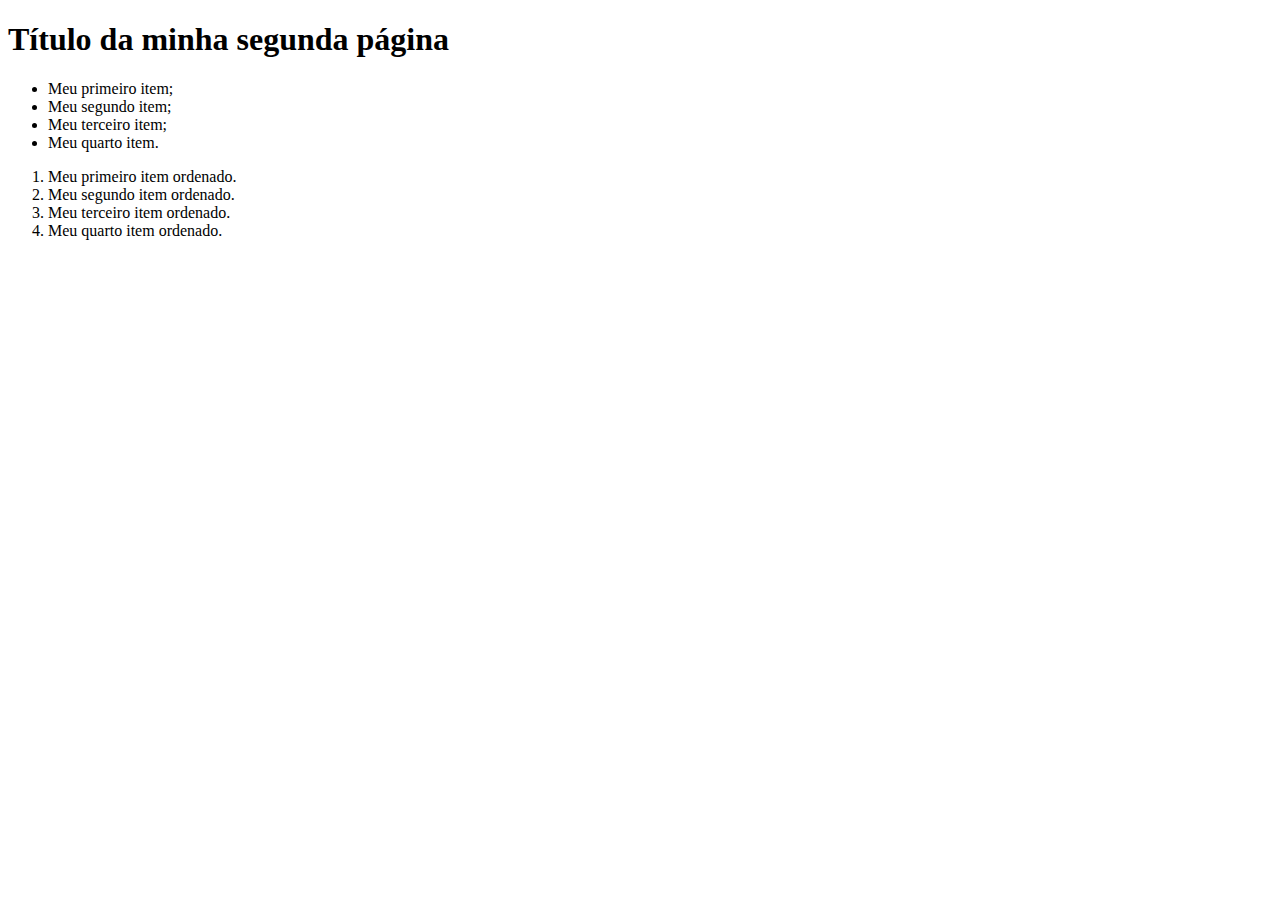
==== aula2/index.html @ e059224f "docs:Atualização do readme e acréscimo da pasta da aula 2" ====
<!DOCTYPE html>
<html lang="en">
<head>
    <meta charset="UTF-8">
    <meta name="viewport" content="width=device-width, initial-scale=1.0">
    <title>Minha segunda aula</title>
</head>
<body>
    <section>
        <div> 
            <h1>Título da minha segunda página</h1>
            <ul>
                <li>Meu primeiro item;</li>
                <li>Meu segundo item;</li>
                <li>Meu terceiro item;</li>
                <li>Meu quarto item.</li>
            </ul>

            <ol> 
            <li>Meu primeiro item ordenado.</li>
            <li>Meu segundo item ordenado.</li>
            <li>Meu terceiro item ordenado.</li>
            <li>Meu quarto item ordenado.</li>
            </ol>
        </div>
    </section>  
</body>
</html>
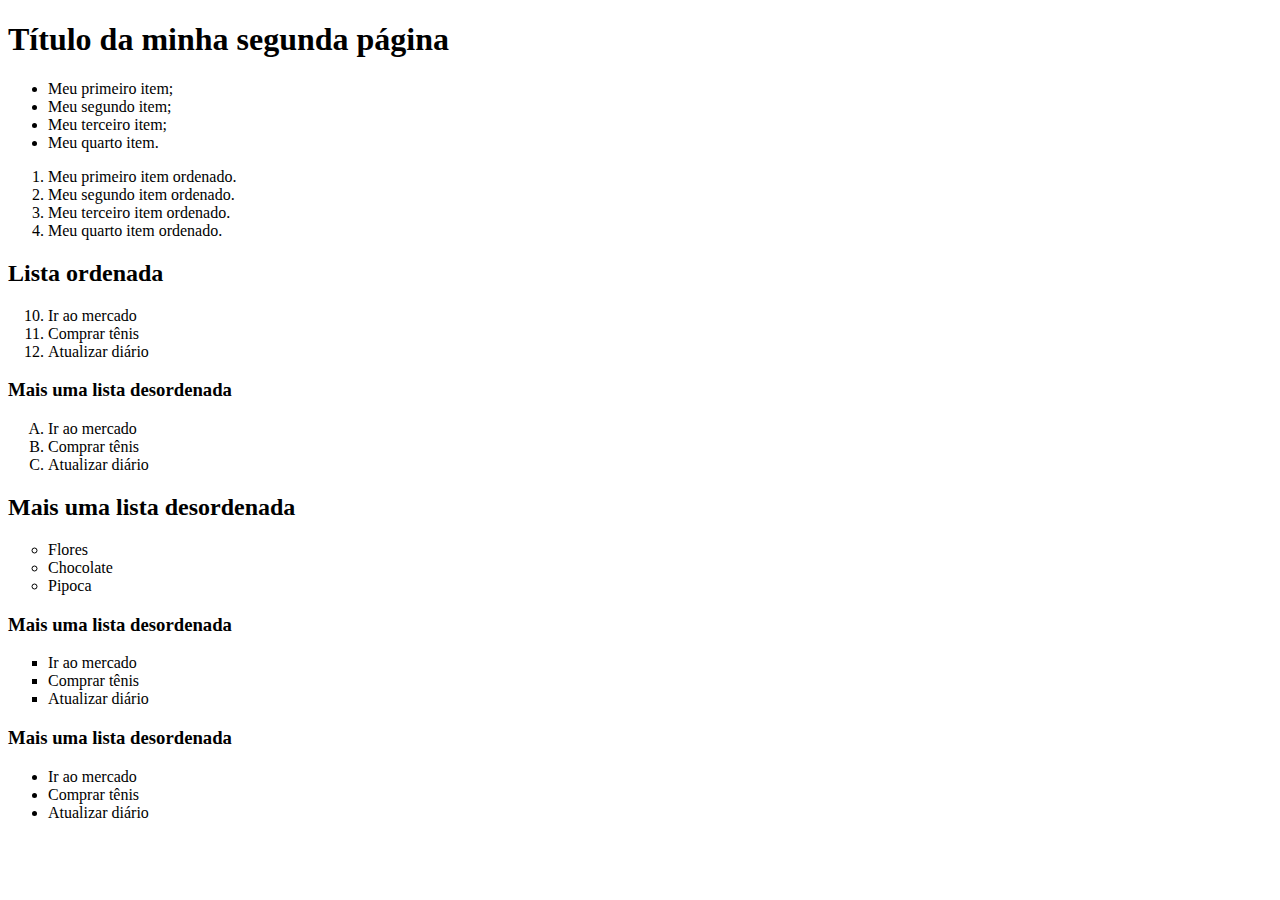
==== commit 5f1b8d7c: "docs: atualização da aula 2 e criação da pasta portifólio" ====
--- a/aula2/index.html
+++ b/aula2/index.html
@@ -22,6 +22,43 @@
             <li>Meu terceiro item ordenado.</li>
             <li>Meu quarto item ordenado.</li>
             </ol>
+
+            <h2>Lista ordenada</h2>
+            <ol start="10">
+                <li> Ir ao mercado</li>
+                <li> Comprar tênis</li>
+                <li> Atualizar diário</li>
+            </ol>
+
+            <h3>Mais uma lista desordenada</h3>
+            <ol type="A">
+                <li> Ir ao mercado</li>
+                <li> Comprar tênis</li>
+                <li> Atualizar diário</li>
+            </ol>
+
+            <h2>Mais uma lista desordenada</h2>
+            <ul type="circle">
+                <li> Flores</li>
+                <li> Chocolate</li>
+                <li> Pipoca</li>
+            </ul>
+
+            <h3>Mais uma lista desordenada</h3>
+            <ul type="square">
+                <li> Ir ao mercado</li>
+                <li> Comprar tênis</li>
+                <li> Atualizar diário</li>
+            </ul>
+
+            <h3>Mais uma lista desordenada</h3>
+            <ul type="">
+                <li> Ir ao mercado</li>
+                <li> Comprar tênis</li>
+                <li> Atualizar diário</li>
+            </ul>
+
+
         </div>
     </section>  
 </body>
